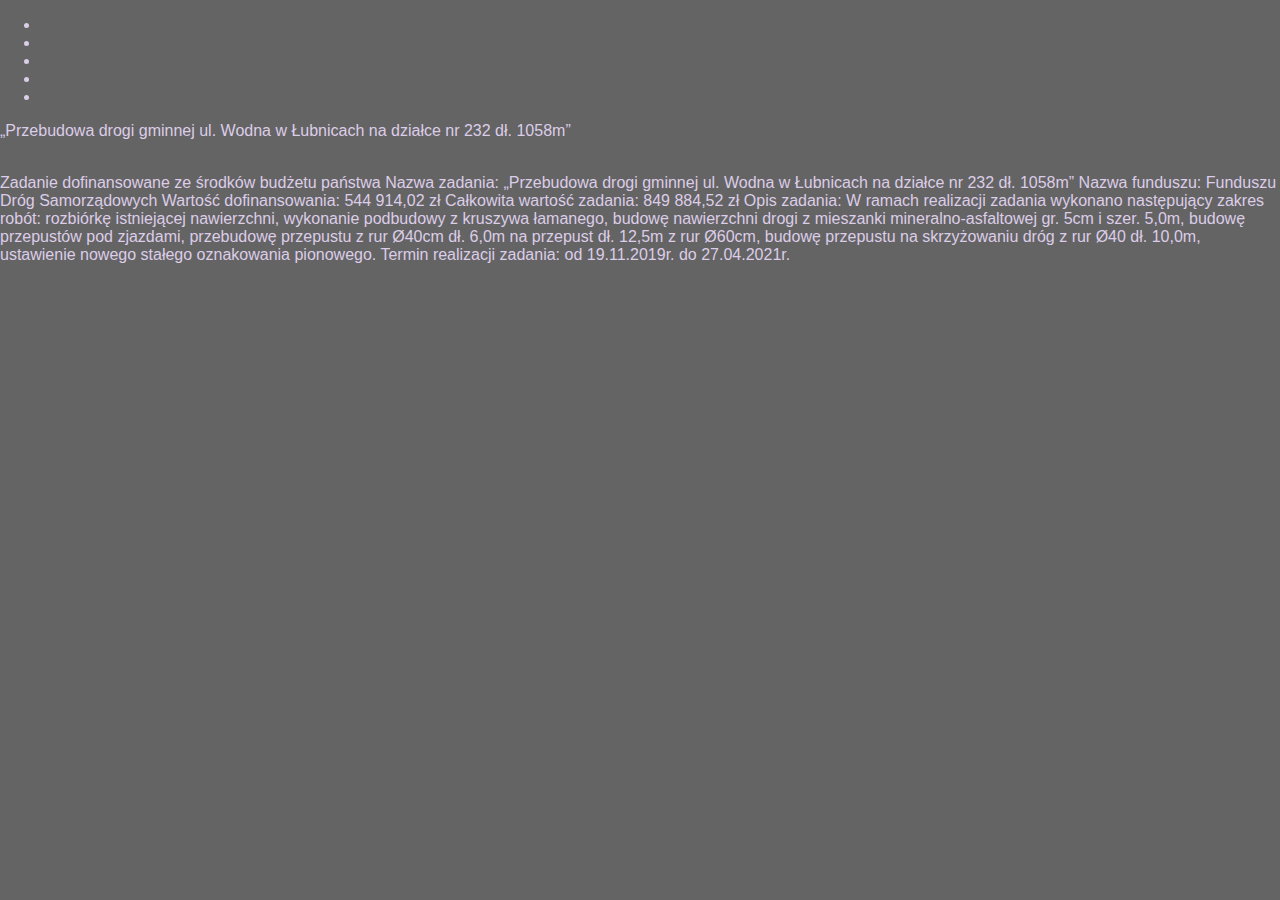
==== strona aktualnosci.html @ 33733883 "Second Draft" ====
<!DOCTYPE html>
<html>
  <head>
    <meta charset="UTF-8" />
    <meta name="viewport" content="width=device-width, initial-scale=1.0" />
    <title>Strona Blogu</title>
    <link rel="stylesheet" href="style_page.css" />
  </head>
  <body>
    <nav class="navbar">
      <ul class="navbar-list">
        <li></li>
        <li></li>
        <li></li>
        <li></li>
        <li></li>
      </ul>
    </nav>
    <main>
      <section class="posts">
        <div class="post-container">
          <header class="title">
            „Przebudowa drogi gminnej ul. Wodna w Łubnicach na działce nr 232
            dł. 1058m”
          </header>
          <img src="" alt="" />
          <p class="post-text">
            Zadanie dofinansowane ze środków budżetu państwa Nazwa zadania:
            „Przebudowa drogi gminnej ul. Wodna w Łubnicach na działce nr 232
            dł. 1058m” Nazwa funduszu: Funduszu Dróg Samorządowych Wartość
            dofinansowania: 544 914,02 zł Całkowita wartość zadania: 849 884,52
            zł Opis zadania: W ramach realizacji zadania wykonano następujący
            zakres robót: rozbiórkę istniejącej nawierzchni, wykonanie podbudowy
            z kruszywa łamanego, budowę nawierzchni drogi z mieszanki
            mineralno-asfaltowej gr. 5cm i szer. 5,0m, budowę przepustów pod
            zjazdami, przebudowę przepustu z rur Ø40cm dł. 6,0m na przepust dł.
            12,5m z rur Ø60cm, budowę przepustu na skrzyżowaniu dróg z rur Ø40
            dł. 10,0m, ustawienie nowego stałego oznakowania pionowego. Termin
            realizacji zadania: od 19.11.2019r. do 27.04.2021r.
          </p>
        </div>
        <div class="post-container">
          <header class="title"></header>
          <p class="post-text"></p>
        </div>
        <div class="post-container">
          <header class="title"></header>
          <p class="post-text"></p>
        </div>
      </section>
    </main>
  </body>
</html>
---- style_page.css ----
:root {
  margin: 0;
  padding: 0;

  --black-color: #00100b;
  --font-color: #dccde8;
  --background: rgb(68, 3, 129);
  --brown: rgb(136, 111, 104);
  --blue-hover-main: #2596be;
  --transition-speed: 600ms;
}

body {
  margin: 0;
  background-size: cover;
  color: var(--font-color);
  font-family: "Open Sans", sans-serif !important;
  background-color: rgb(100, 100, 100);
  background-position: center;
}
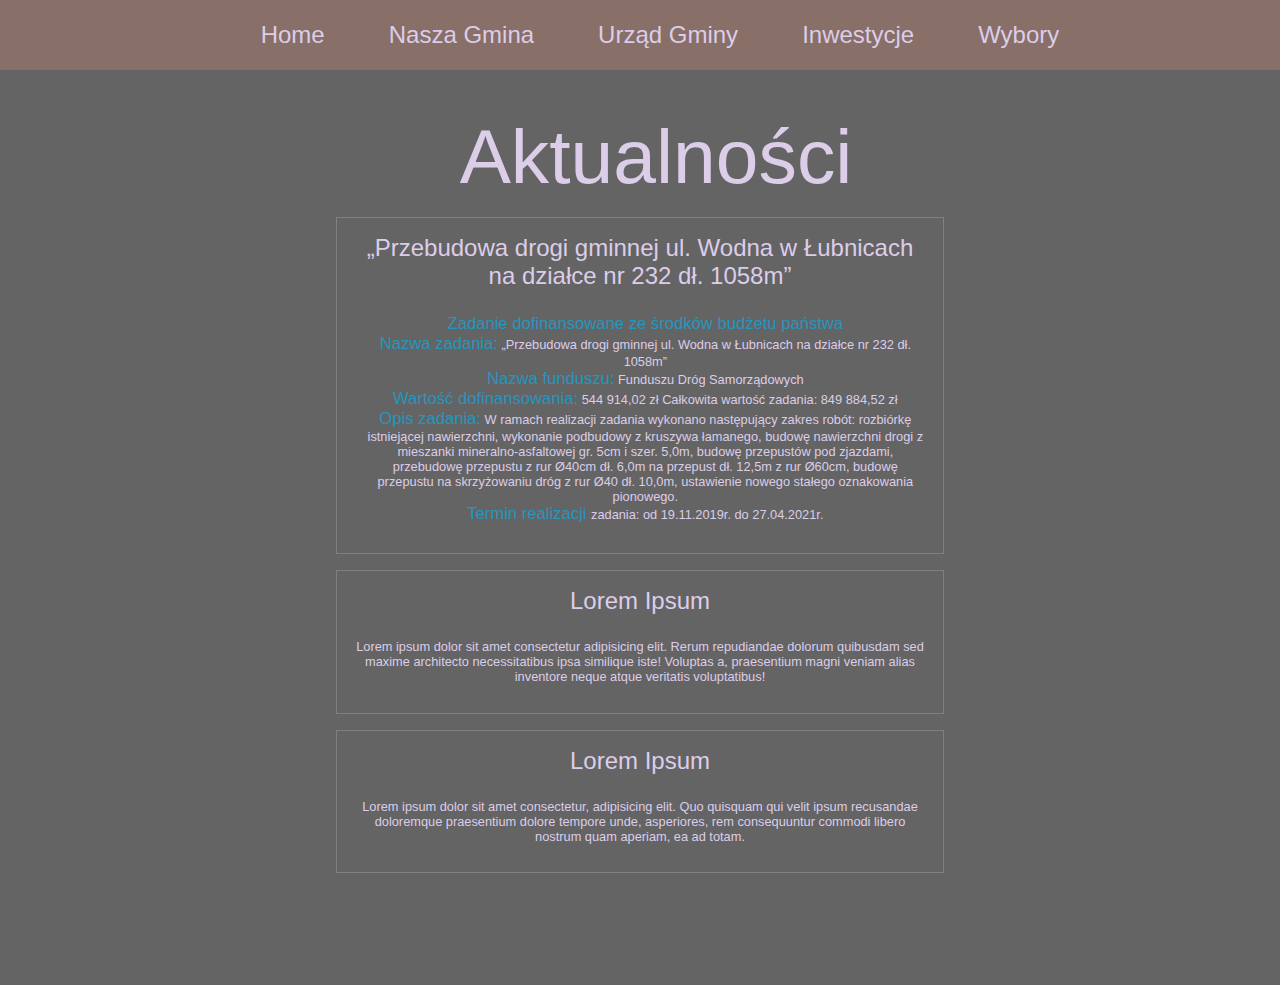
==== commit 6a5971be: "Save pon" ====
--- a/strona aktualnosci.html
+++ b/strona aktualnosci.html
@@ -9,43 +9,65 @@
   <body>
     <nav class="navbar">
       <ul class="navbar-list">
-        <li></li>
-        <li></li>
-        <li></li>
-        <li></li>
-        <li></li>
+        <li><a href="index.html">Home</a></li>
+        <li><a href="">Nasza Gmina</a></li>
+        <li><a href="">Urząd Gminy</a></li>
+        <li><a href="">Inwestycje</a></li>
+        <li><a href="">Wybory</a></li>
       </ul>
     </nav>
     <main>
+      <header class="section-header">Aktualności</header>
       <section class="posts">
         <div class="post-container">
-          <header class="title">
+          <header class="post-title">
             „Przebudowa drogi gminnej ul. Wodna w Łubnicach na działce nr 232
             dł. 1058m”
           </header>
-          <img src="" alt="" />
+          <img
+            src="https://uglubnice.com.pl/wp-content/uploads/2021/08/word-image-1.png"
+            alt=""
+          />
           <p class="post-text">
-            Zadanie dofinansowane ze środków budżetu państwa Nazwa zadania:
-            „Przebudowa drogi gminnej ul. Wodna w Łubnicach na działce nr 232
-            dł. 1058m” Nazwa funduszu: Funduszu Dróg Samorządowych Wartość
-            dofinansowania: 544 914,02 zł Całkowita wartość zadania: 849 884,52
-            zł Opis zadania: W ramach realizacji zadania wykonano następujący
-            zakres robót: rozbiórkę istniejącej nawierzchni, wykonanie podbudowy
-            z kruszywa łamanego, budowę nawierzchni drogi z mieszanki
-            mineralno-asfaltowej gr. 5cm i szer. 5,0m, budowę przepustów pod
-            zjazdami, przebudowę przepustu z rur Ø40cm dł. 6,0m na przepust dł.
-            12,5m z rur Ø60cm, budowę przepustu na skrzyżowaniu dróg z rur Ø40
-            dł. 10,0m, ustawienie nowego stałego oznakowania pionowego. Termin
-            realizacji zadania: od 19.11.2019r. do 27.04.2021r.
+            <span class="important-span"
+              >Zadanie dofinansowane ze środków budżetu państwa</span
+            >
+            <br />
+            <span class="important-span">Nazwa zadania:</span> „Przebudowa drogi
+            gminnej ul. Wodna w Łubnicach na działce nr 232 dł. 1058m” <br />
+            <span class="important-span">Nazwa funduszu:</span> Funduszu Dróg
+            Samorządowych <br />
+            <span class="important-span">Wartość dofinansowania:</span> 544
+            914,02 zł Całkowita wartość zadania: 849 884,52 zł<br />
+            <span class="important-span">Opis zadania:</span> W ramach
+            realizacji zadania wykonano następujący zakres robót: rozbiórkę
+            istniejącej nawierzchni, wykonanie podbudowy z kruszywa łamanego,
+            budowę nawierzchni drogi z mieszanki mineralno-asfaltowej gr. 5cm i
+            szer. 5,0m, budowę przepustów pod zjazdami, przebudowę przepustu z
+            rur Ø40cm dł. 6,0m na przepust dł. 12,5m z rur Ø60cm, budowę
+            przepustu na skrzyżowaniu dróg z rur Ø40 dł. 10,0m, ustawienie
+            nowego stałego oznakowania pionowego. <br />
+            <span class="important-span">Termin realizacji </span>zadania: od
+            19.11.2019r. do 27.04.2021r.
           </p>
         </div>
         <div class="post-container">
-          <header class="title"></header>
-          <p class="post-text"></p>
+          <header class="post-title">Lorem Ipsum</header>
+          <p class="post-text">
+            Lorem ipsum dolor sit amet consectetur adipisicing elit. Rerum
+            repudiandae dolorum quibusdam sed maxime architecto necessitatibus
+            ipsa similique iste! Voluptas a, praesentium magni veniam alias
+            inventore neque atque veritatis voluptatibus!
+          </p>
         </div>
         <div class="post-container">
-          <header class="title"></header>
-          <p class="post-text"></p>
+          <header class="post-title">Lorem Ipsum</header>
+          <p class="post-text">
+            Lorem ipsum dolor sit amet consectetur, adipisicing elit. Quo
+            quisquam qui velit ipsum recusandae doloremque praesentium dolore
+            tempore unde, asperiores, rem consequuntur commodi libero nostrum
+            quam aperiam, ea ad totam.
+          </p>
         </div>
       </section>
     </main>
--- a/style_page.css
+++ b/style_page.css
@@ -12,9 +12,123 @@
 
 body {
   margin: 0;
+  padding: 0;
   background-size: cover;
   color: var(--font-color);
   font-family: "Open Sans", sans-serif !important;
   background-color: rgb(100, 100, 100);
   background-position: center;
 }
+
+a {
+  color: inherit;
+  text-decoration: none;
+}
+
+/* navbar */
+
+.navbar {
+  position: absolute;
+  background-color: var(--brown);
+  top: 0;
+  width: 100%;
+}
+
+.navbar > .navbar-list {
+  display: flex;
+  flex-direction: row;
+  justify-content: center;
+  align-items: center;
+  list-style: none;
+}
+
+.navbar > .navbar-list > li {
+  text-decoration: none;
+  margin: 0 2rem;
+}
+
+.navbar a::after {
+  content: "";
+  position: absolute;
+  bottom: 0;
+  left: 0;
+  width: 100%;
+  height: 0.1em;
+  background-color: var(--blue-hover-main);
+  opacity: 0;
+  transition: opacity 300ms, transform 300ms;
+}
+
+.navbar li > a {
+  color: var(--font-color);
+  overflow: hidden;
+  display: block;
+  position: relative;
+  padding: 0.2em 0;
+  font-size: 1.5rem;
+}
+
+.navbar li > a::after {
+  opacity: 1;
+  transform: translate3d(-100%, 0, 0);
+}
+
+.navbar li a:hover::after,
+.navbar li a:focus::after {
+  transform: translate3d(0, 0, 0);
+}
+
+/* main */
+
+.section-header {
+  font-size: clamp(4rem, 6vw, 12rem);
+  text-align: center;
+  margin: 1rem;
+  width: 100%;
+}
+
+main {
+  margin: 1rem auto;
+  width: 50%;
+  padding: 5rem;
+}
+
+.posts {
+  align: center;
+  width: 50vw;
+}
+
+.post-container {
+  display: grid;
+  grid-template: repeat(3, 1fr);
+  border: 1px solid grey;
+  margin: 1rem;
+  padding: 1rem;
+}
+
+.post-container > .post-title {
+  font-size: 1.5rem;
+  text-align: center;
+  margin-bottom: 0.7rem;
+  grid-column: 1/4;
+}
+
+.post-container > .post-text {
+  font-size: 0.8rem;
+  text-align: center;
+  float: left;
+  grid-column: 3/4;
+  grid-row: 2/4;
+}
+
+.post-container > img {
+  width: 100%;
+  display: block;
+  grid-column: 1/2;
+  grid-row: 2/4;
+}
+
+.important-span {
+  color: var(--blue-hover-main);
+  font-size: 1.3em;
+}
